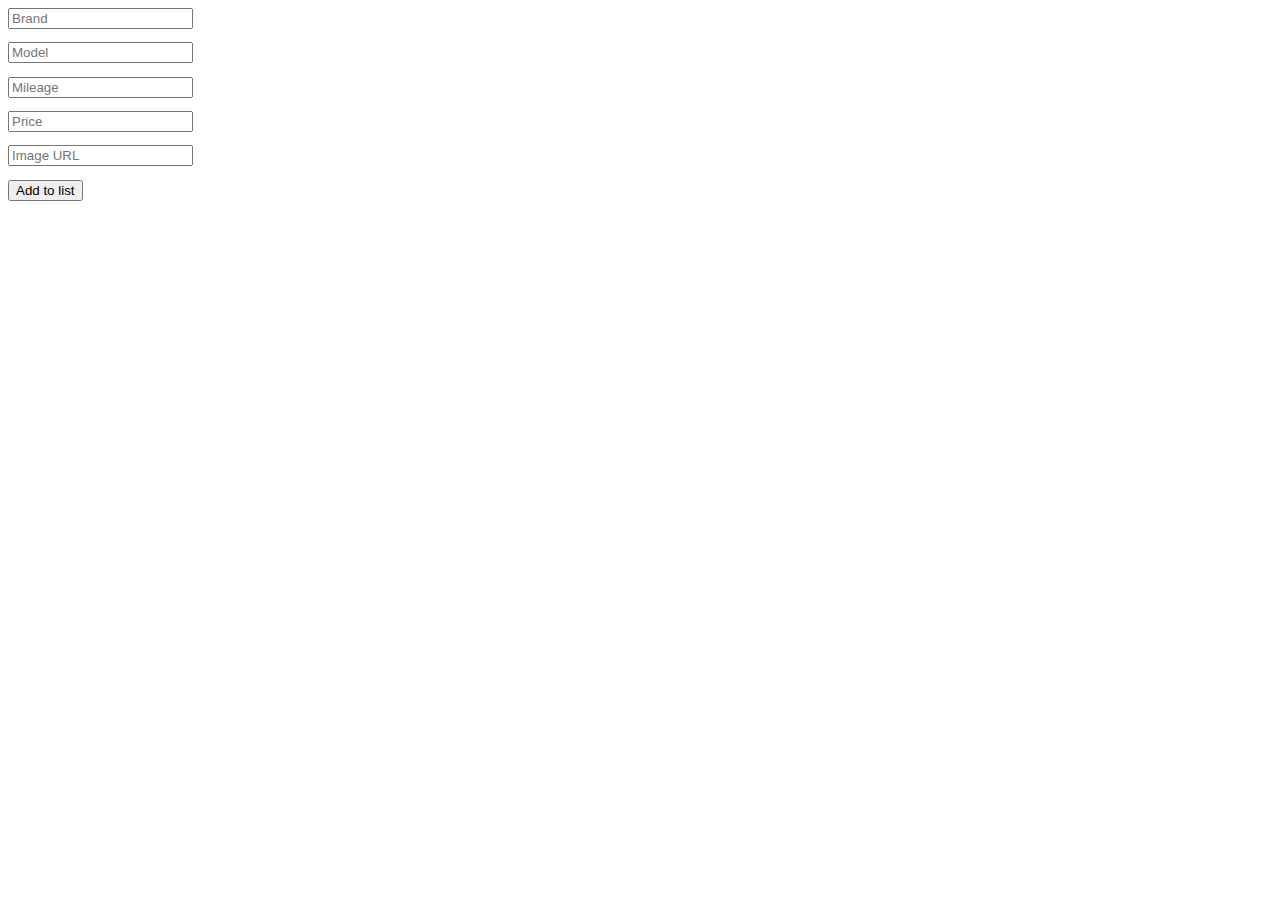
==== cao.html @ e3f67893 "cao pratimai" ====
<!DOCTYPE html>
<html lang="en">
  <head>
    <meta charset="UTF-8" />
    <meta http-equiv="X-UA-Compatible" content="IE=edge" />
    <meta name="viewport" content="width=device-width, initial-scale=1.0" />
    <title>CAO pratimai</title>
  </head>
  <style>
    table * {
      border: 1px black solid;
      padding: 0.5rem 3rem;
    }
    table {
      margin-top: 1rem;
      border-collapse: collapse;
    }
    #forma5 > input {
      display: block;
      margin-bottom: 1em;
    }
    .container {
      display: grid;
      gap: 1rem;
      grid-template-columns: repeat(auto-fit, minmax(15rem, 20rem));
      text-align: center;
    }
    .container .block .img {
      width: 13rem;
      height: 10rem;
      margin: auto;
      margin-top: 1rem;
      background-size: cover;
      background-position: center center;
    }
    .container > * {
      cursor: pointer;
      background-color: #e7e7e7;
      border-radius: 10px;
    }
    .hidden {
      display: none;
    }
  </style>
  <body>
    <!-- <h1 id="name">unknown</h1>
  <ul>
    <li>Pienas</li>
    <li>Varske</li>
    <li>Jautiena</li>
  </ul>
  <p class="redtext">This text will be in <span>red</span></p>
  <p class="bluetext">This text will be in <span>red</span></p>
  <p class="yellowtext">This text will be in yellow</p>
<ol>
  <li>BMW group</li>
  <li>VW group</li>
  <li>GE</li>
</ol> -->
    <!-- <button onclick="AlertName()" >Press</button> -->
    <!-- <button>Press</button>
<p class="aboutme"></p>
<h1 id="plus"></h1>
<button id="addnumber">+1</button>
<p id="noCopy">Lorem ipsum dolor sit, amet consectetur adipisicing elit. Inventore exercitationem eos molestias autem molestiae quaerat aspernatur eaque unde tempora ullam id deserunt quae vel debitis nesciunt, quidem iure expedita. Vel.</p>
<button id="random">Random number</button>
<h1 id="randomNumber"></h1>
<button id="adult">Turiu bent 18 metų</button>
<button id="child">Mažiau nei 18 metų</button>
<h1></h1>
<button id="one">1 </button>
<button id="two">2</button>
<button id="three">3</button>
<H1 id="noclick">Nespauskite mygtuko</H1>
<button id="badbtn">mygtukas</button> -->
    <!-- <h1 style="height: 150vh; line-height: 150vh;">Nejudinkite puslapio!</h1> -->

    <!-- <form id="forma0">
      <h1 id="age"></h1>
      <input type="text" name="abc" placeholder="name" />
      <input type="number" name="age" placeholder="Number" id="numberAge" />
      <button type="submit" id="btnAdd">Add</button> <br />
      <ul id="list"></ul> -->
    <!-- <input type="checkbox" name="crime">ar neturite kriminalines istorijos? -->
    <!-- <input type="number" placeholder="Number1" id="number1" />
      <input type="number" placeholder="Number2" id="number2" />
      <button id="btn100">Enter</button> <br />
      <div id="div"></div>
    </form>
    <h2 id="leap"></h2>
    <form>
      <input type="email" id="email" placeholder="Email" /><br />
      <input type="checkbox" id="news" />sutinku gauti laiškus <br />
      <button type="submit" id="submitBtn">Enter</button>
    </form>
    <hr />
    <h1 id="style">Tomas</h1>
    <div id="rotate">
      <button id="jump">Press</button>
    </div>
    <form id="forma">
      <input type="text" id="word" placeholder="Name" />
      <input type="text" id="surname" placeholder="Surname" />
      <button id="btn2">Enter</button>
      <h3></h3>
    </form>
    <hr />
    <form id="degaline">
      <input
        type="number"
        step="0.001"
        name="kaina"
        placeholder="degalu kaina uz litra"
      />
      <input
        type="number"
        step="0.1"
        name="kiekis"
        placeholder="degalu kiekis litrais"
      />
      <button>enter</button>
    </form>
    <hr />
    <form id="fullName">
      <input type="text" name="fullName" placeholder="Full name" />
      <input type="submit" value="ENTER" />
    </form>
    <table>
      <tr>
        <th>Name</th>
        <th>Surname</th>
      </tr>
    </table> -->
    <form id="forma5">
      <input type="text" id="brand" placeholder="Brand" />
      <input type="text" id="model" placeholder="Model" />
      <input type="number" id="mileage" placeholder="Mileage" />
      <input type="number" id="price" placeholder="Price" />
      <input type="url" id="image" placeholder="Image URL" />
      <button type="submit">Add to list</button>
    </form>
    <div class="container"></div>
    <script src="./src/js/cao.js"></script>
  </body>
</html>
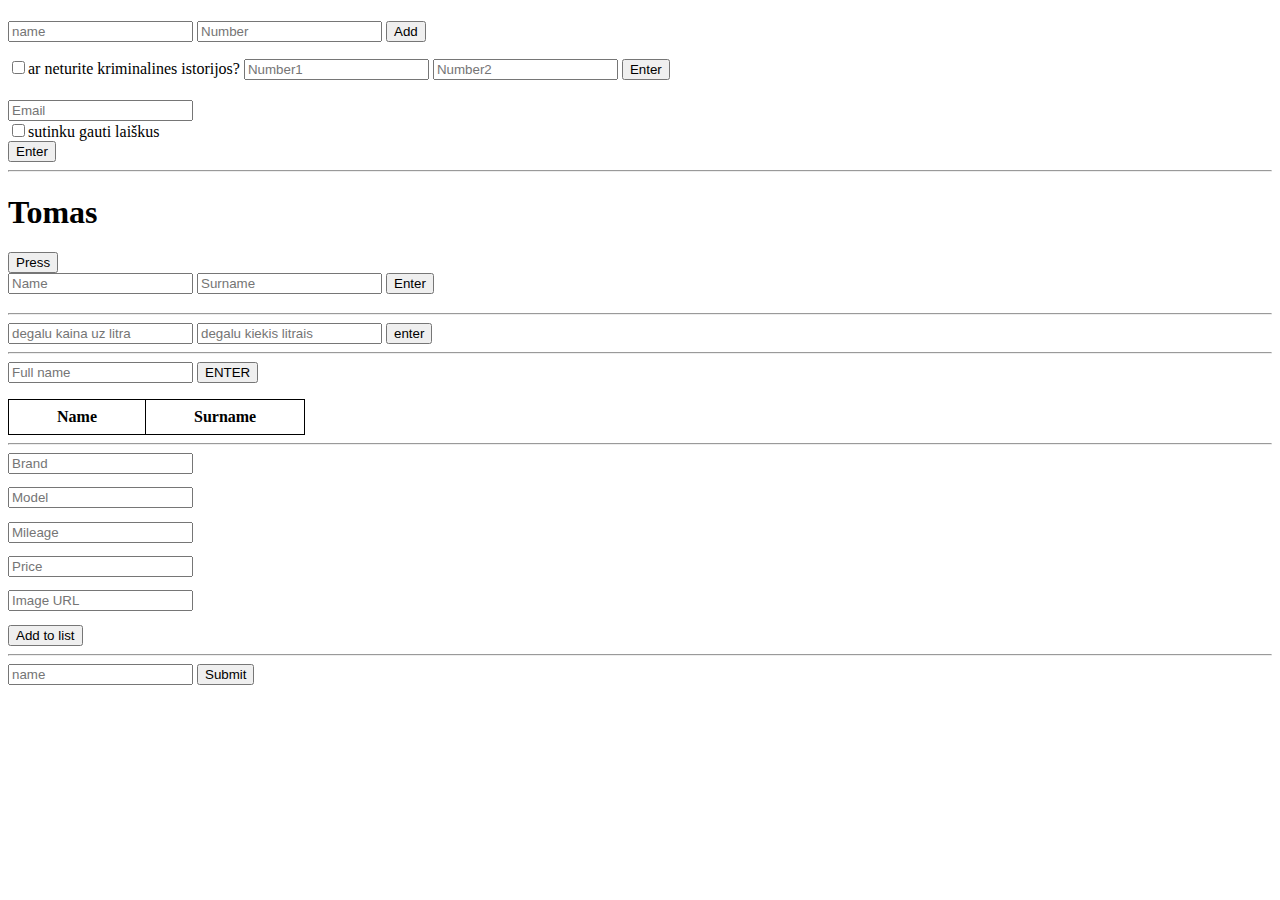
==== commit 923201cf: "updated" ====
--- a/cao.html
+++ b/cao.html
@@ -75,14 +75,14 @@
 <button id="badbtn">mygtukas</button> -->
     <!-- <h1 style="height: 150vh; line-height: 150vh;">Nejudinkite puslapio!</h1> -->
 
-    <!-- <form id="forma0">
+    <form id="forma0">
       <h1 id="age"></h1>
       <input type="text" name="abc" placeholder="name" />
       <input type="number" name="age" placeholder="Number" id="numberAge" />
       <button type="submit" id="btnAdd">Add</button> <br />
-      <ul id="list"></ul> -->
-    <!-- <input type="checkbox" name="crime">ar neturite kriminalines istorijos? -->
-    <!-- <input type="number" placeholder="Number1" id="number1" />
+      <ul id="list"></ul>
+      <input type="checkbox" name="crime" />ar neturite kriminalines istorijos?
+      <input type="number" placeholder="Number1" id="number1" />
       <input type="number" placeholder="Number2" id="number2" />
       <button id="btn100">Enter</button> <br />
       <div id="div"></div>
@@ -130,7 +130,8 @@
         <th>Name</th>
         <th>Surname</th>
       </tr>
-    </table> -->
+    </table>
+    <hr />
     <form id="forma5">
       <input type="text" id="brand" placeholder="Brand" />
       <input type="text" id="model" placeholder="Model" />
@@ -140,6 +141,11 @@
       <button type="submit">Add to list</button>
     </form>
     <div class="container"></div>
+    <hr />
+    <form id="forma6">
+      <input type="text" name="name" placeholder="name" />
+      <button type="submit">Submit</button>
+    </form>
     <script src="./src/js/cao.js"></script>
   </body>
 </html>
